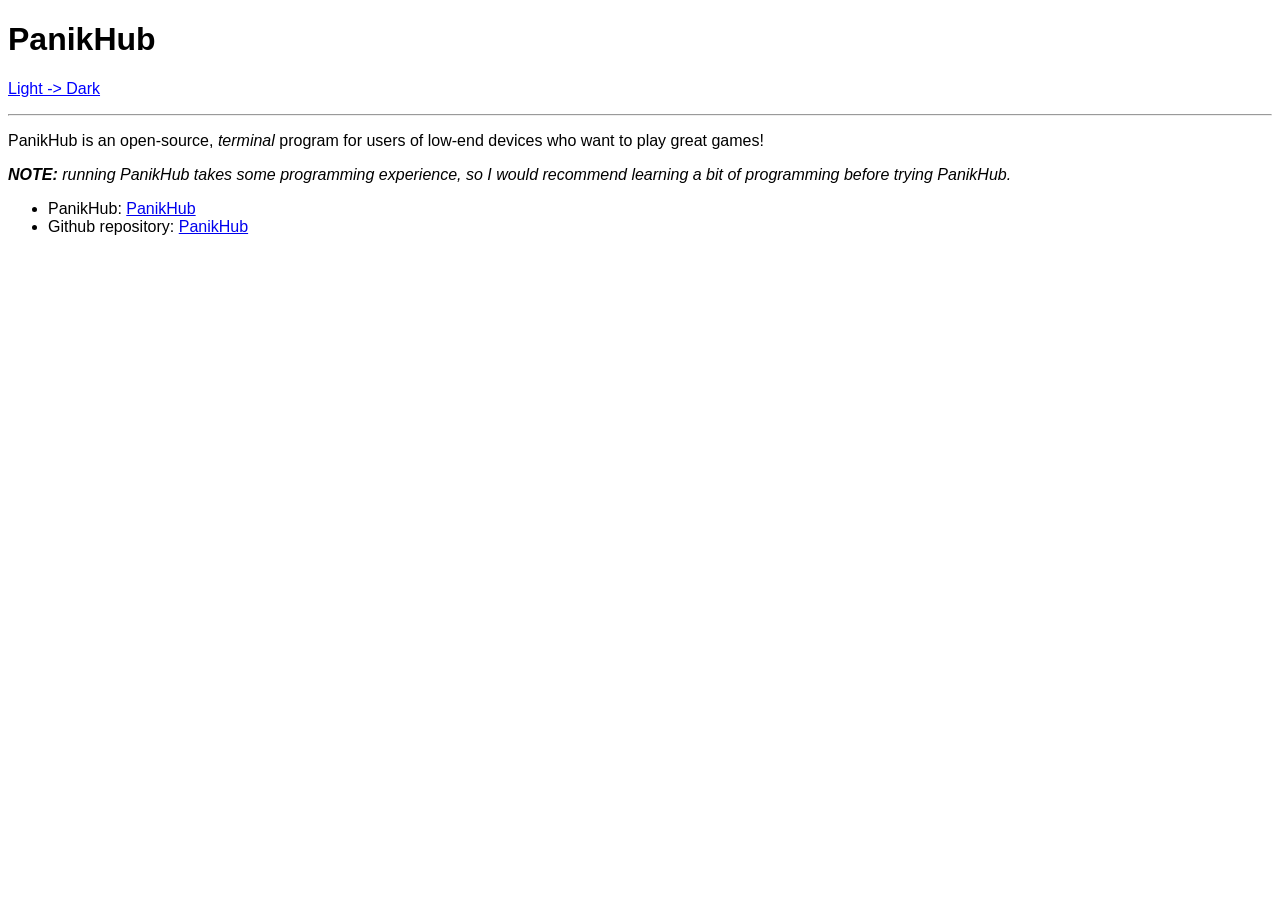
==== index.html @ 19fcd6f1 "Add files via upload" ====
<!DOCTYPE HTML>
<html lang = "en">
	<head>
		<title>PanikHub</title>

		<meta charset = "UTF-8">
		<meta name = "viewport" content = "width=device-width, initial-scale=1.0">
		<meta name = "author" content = "Alexander Nguyen">
		<meta name = "description" content = "An open-source, gaming hub for low-end device users.">
		<meta name = "keywords" content = "Open-source, platform, low-end, devices, games">
		
		<!-- CSS -->
		<style>
			.modeSwitch{
				background: rgb(25, 25, 25);
				color: white;
			}

			body{
				font-family: sans-serif, Verdana;
			}
		</style>
	</head>

	<body>
		<h1>PanikHub</h1>
		<p id = "mode" style = "cursor: pointer; color: blue;"><u>Light -> Dark</u></p>
		<hr>
		
		<p>PanikHub is an open-source, <i>terminal</i> program for users of low-end devices who want to play great games!</p>
		<p><i><b>NOTE:</b> running PanikHub takes some programming experience, so I would recommend learning a bit of programming before trying PanikHub.</i></p>

		<ul>
			<li>PanikHub: <a href = "main.lua" download="main.lua">PanikHub</a></li>
			<li>Github repository: <a href = "https://github.com/PanikNub/paniknub.github.io" target = _blank>PanikHub</a></li>
		</ul>

		<!-- Javascript -->
		<script>
			"use strict";
			
			// Mode switch //
			let mode = document.getElementById("mode");
			let light = true;

			mode.onclick = function(){
				if(light){
					mode.innerHTML = "<u>Dark -> Light</u>";
				}
				else{
					mode.innerHTML = "<u>Light -> Dark</u>";
				}
				
				light = light ? false : true;
				document.body.classList.toggle("modeSwitch");
			}
		</script>
	</body>
</html>
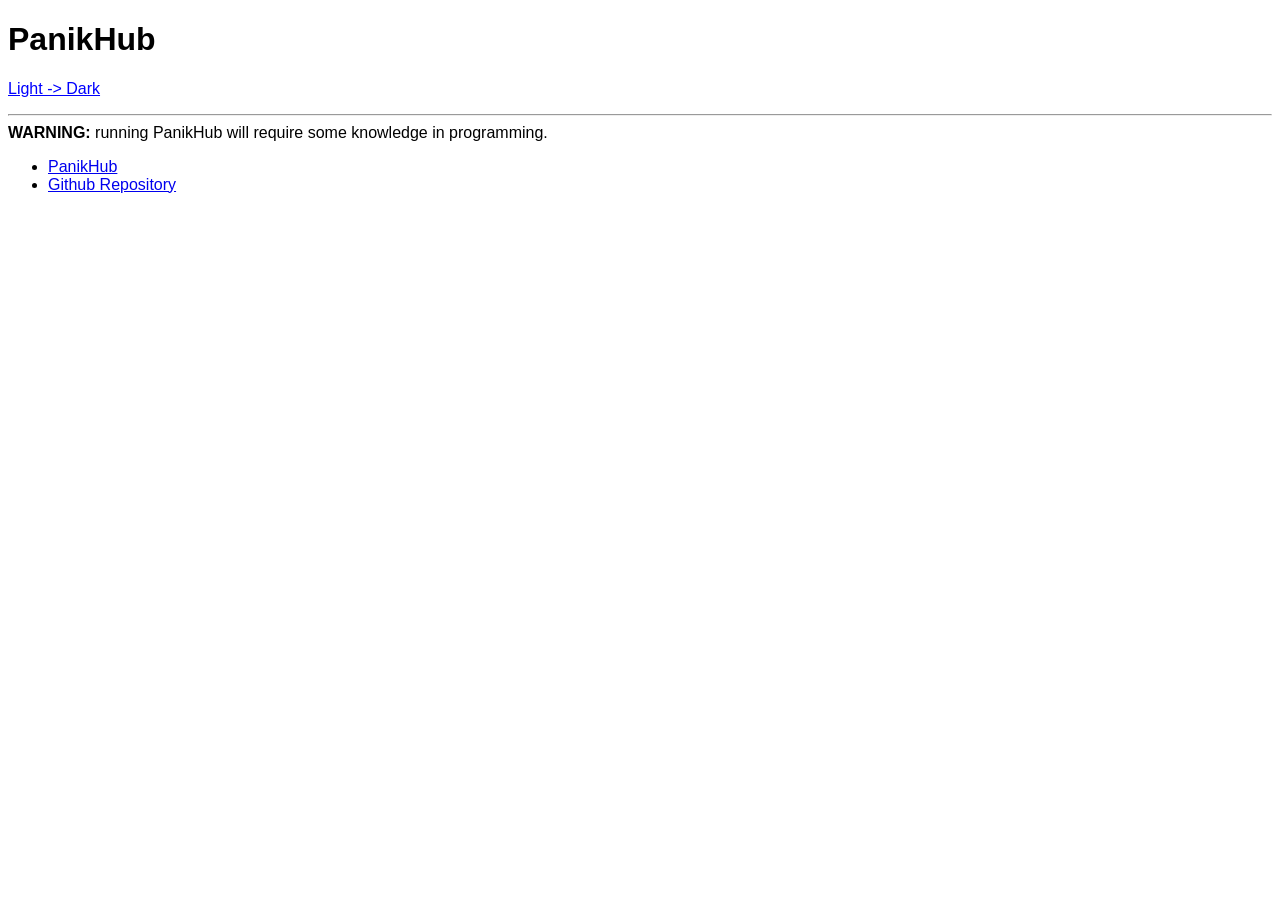
==== commit 09faa1ad: "Add files via upload" ====
--- a/index.html
+++ b/index.html
@@ -5,54 +5,48 @@
 
 		<meta charset = "UTF-8">
 		<meta name = "viewport" content = "width=device-width, initial-scale=1.0">
-		<meta name = "author" content = "Alexander Nguyen">
-		<meta name = "description" content = "An open-source, gaming hub for low-end device users.">
-		<meta name = "keywords" content = "Open-source, platform, low-end, devices, games">
 		
 		<!-- CSS -->
 		<style>
-			.modeSwitch{
-				background: rgb(25, 25, 25);
-				color: white;
+			body{
+				font-family: Sans-serif;
 			}
 
-			body{
-				font-family: sans-serif, Verdana;
+			.modeChange{
+				background: black;
+				color: white;
 			}
 		</style>
 	</head>
-
+	
 	<body>
 		<h1>PanikHub</h1>
-		<p id = "mode" style = "cursor: pointer; color: blue;"><u>Light -> Dark</u></p>
+		<p id = "mode" style = "color: blue; cursor:pointer;"><u>Light -> Dark</u></p>
 		<hr>
 		
-		<p>PanikHub is an open-source, <i>terminal</i> program for users of low-end devices who want to play great games!</p>
-		<p><i><b>NOTE:</b> running PanikHub takes some programming experience, so I would recommend learning a bit of programming before trying PanikHub.</i></p>
-
+		<b>WARNING: </b>running PanikHub will require some knowledge in programming.
 		<ul>
-			<li>PanikHub: <a href = "main.lua" download="main.lua">PanikHub</a></li>
-			<li>Github repository: <a href = "https://github.com/PanikNub/paniknub.github.io" target = _blank>PanikHub</a></li>
+			<li><a href = "panikhub.zip" download>PanikHub</a></li>
+			<li><a href = "https://github.com/PanikNub/paniknub.github.io">Github Repository</a></li>
 		</ul>
 
 		<!-- Javascript -->
 		<script>
 			"use strict";
-			
-			// Mode switch //
+
 			let mode = document.getElementById("mode");
 			let light = true;
 
 			mode.onclick = function(){
 				if(light){
 					mode.innerHTML = "<u>Dark -> Light</u>";
+					light = false;
 				}
 				else{
 					mode.innerHTML = "<u>Light -> Dark</u>";
+					light = true;
 				}
-				
-				light = light ? false : true;
-				document.body.classList.toggle("modeSwitch");
+				document.body.classList.toggle("modeChange");
 			}
 		</script>
 	</body>
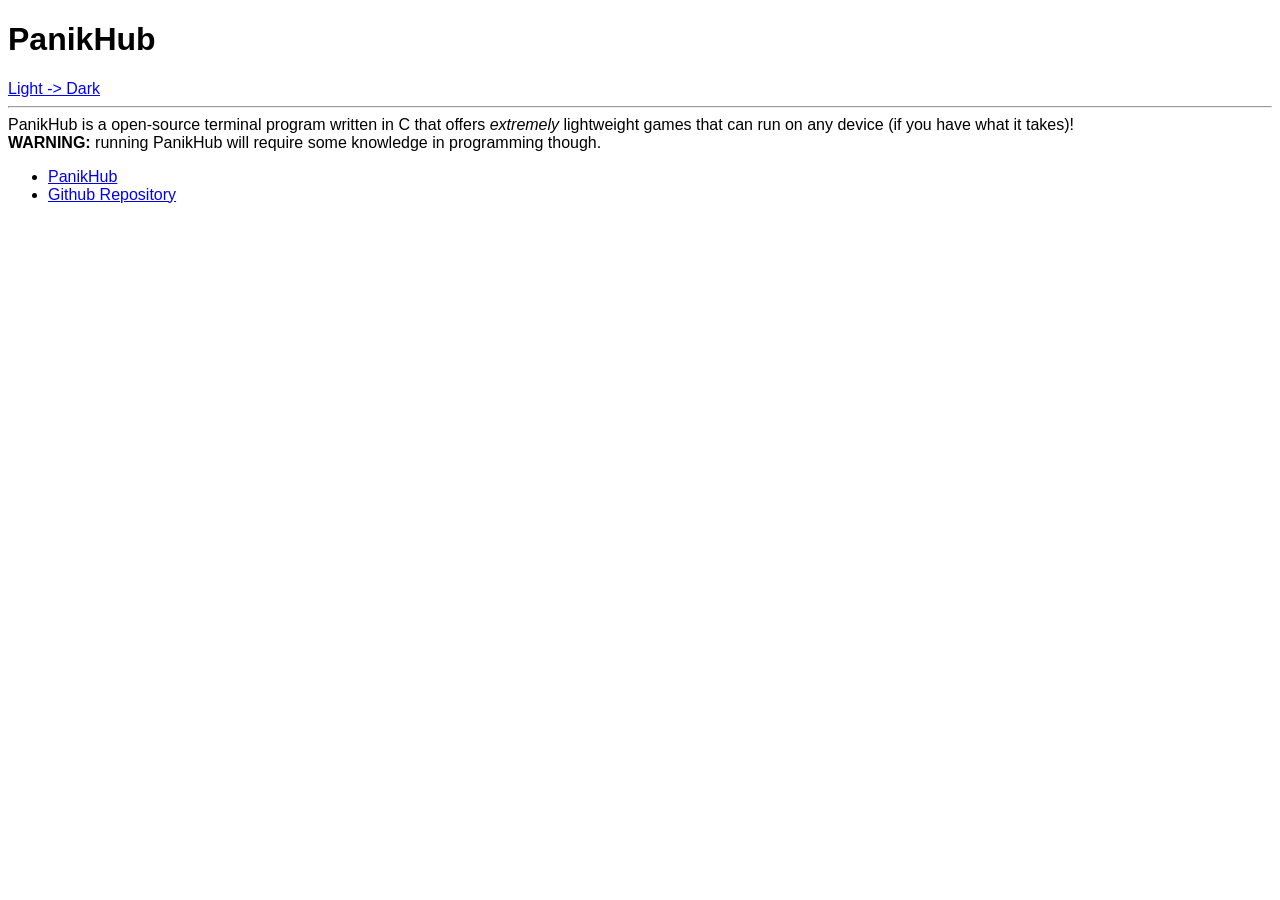
==== commit d220fa95: "Add files via upload" ====
--- a/index.html
+++ b/index.html
@@ -5,7 +5,10 @@
 
 		<meta charset = "UTF-8">
 		<meta name = "viewport" content = "width=device-width, initial-scale=1.0">
-		
+		<meta name = "author" content = "Alexander Nguyen">
+		<meta name = "description" content = "Open-source lightweight games for everyone.">
+		<meta name = "keywords" content = "Open-source, games, hub, low-end, lightweight">
+
 		<!-- CSS -->
 		<style>
 			body{
@@ -21,10 +24,11 @@
 	
 	<body>
 		<h1>PanikHub</h1>
-		<p id = "mode" style = "color: blue; cursor:pointer;"><u>Light -> Dark</u></p>
+		<div id = "mode" style = "color: blue; cursor:pointer; width:110px;"><u>Light -> Dark</u></div>
 		<hr>
 		
-		<b>WARNING: </b>running PanikHub will require some knowledge in programming.
+		<div>PanikHub is a open-source terminal program written in C that offers <i>extremely</i> lightweight games that can run on any device (if you have what it takes)!</div>
+		<b>WARNING: </b>running PanikHub will require some knowledge in programming though.
 		<ul>
 			<li><a href = "panikhub.zip" download>PanikHub</a></li>
 			<li><a href = "https://github.com/PanikNub/paniknub.github.io">Github Repository</a></li>
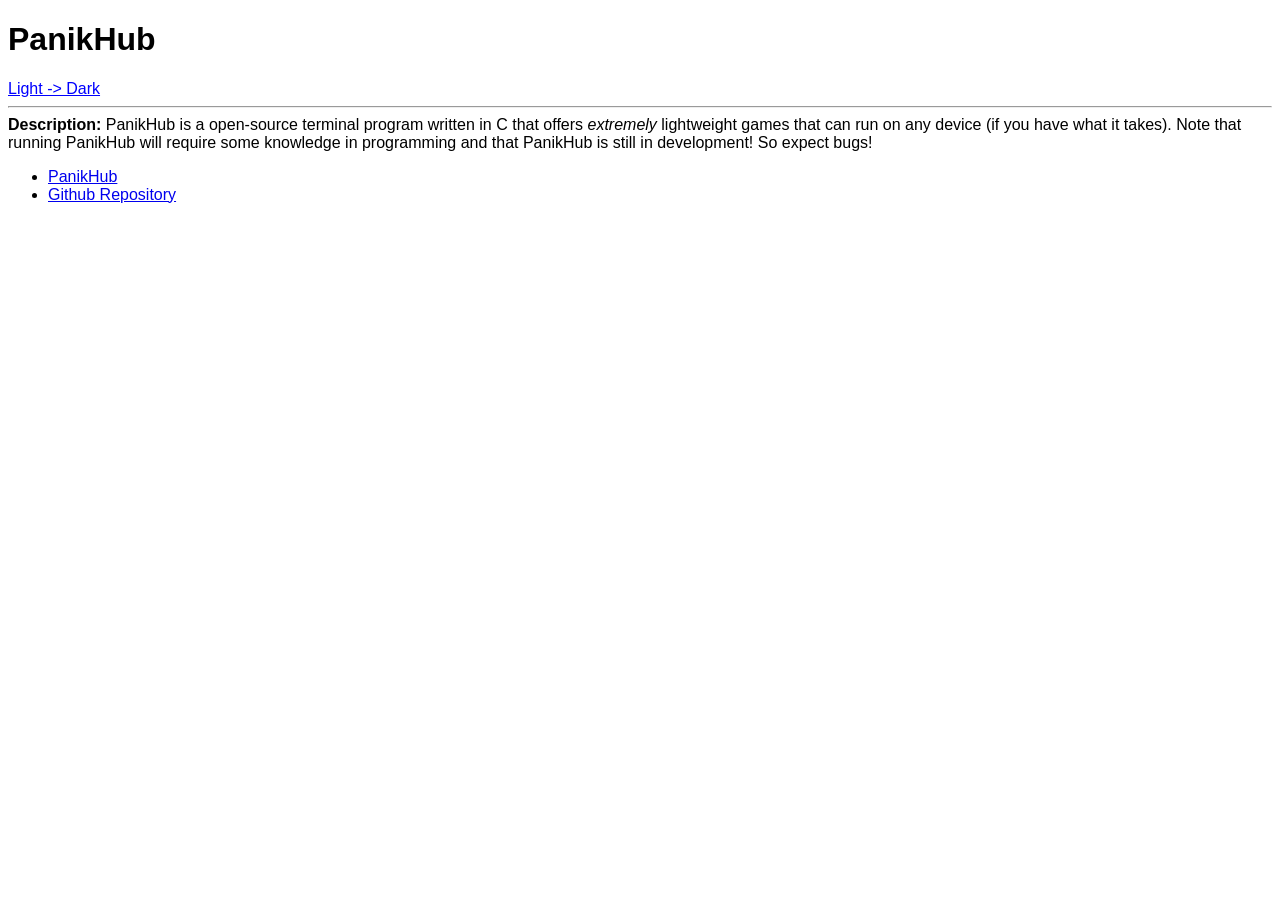
==== commit 7879fa38: "Add files via upload" ====
--- a/index.html
+++ b/index.html
@@ -27,8 +27,7 @@
 		<div id = "mode" style = "color: blue; cursor:pointer; width:110px;"><u>Light -> Dark</u></div>
 		<hr>
 		
-		<div>PanikHub is a open-source terminal program written in C that offers <i>extremely</i> lightweight games that can run on any device (if you have what it takes)!</div>
-		<b>WARNING: </b>running PanikHub will require some knowledge in programming though.
+		<div><b>Description:</b> PanikHub is a open-source terminal program written in C that offers <i>extremely</i> lightweight games that can run on any device (if you have what it takes). Note that running PanikHub will require some knowledge in programming and that PanikHub is still in development! So expect bugs!</div>
 		<ul>
 			<li><a href = "panikhub.zip" download>PanikHub</a></li>
 			<li><a href = "https://github.com/PanikNub/paniknub.github.io">Github Repository</a></li>
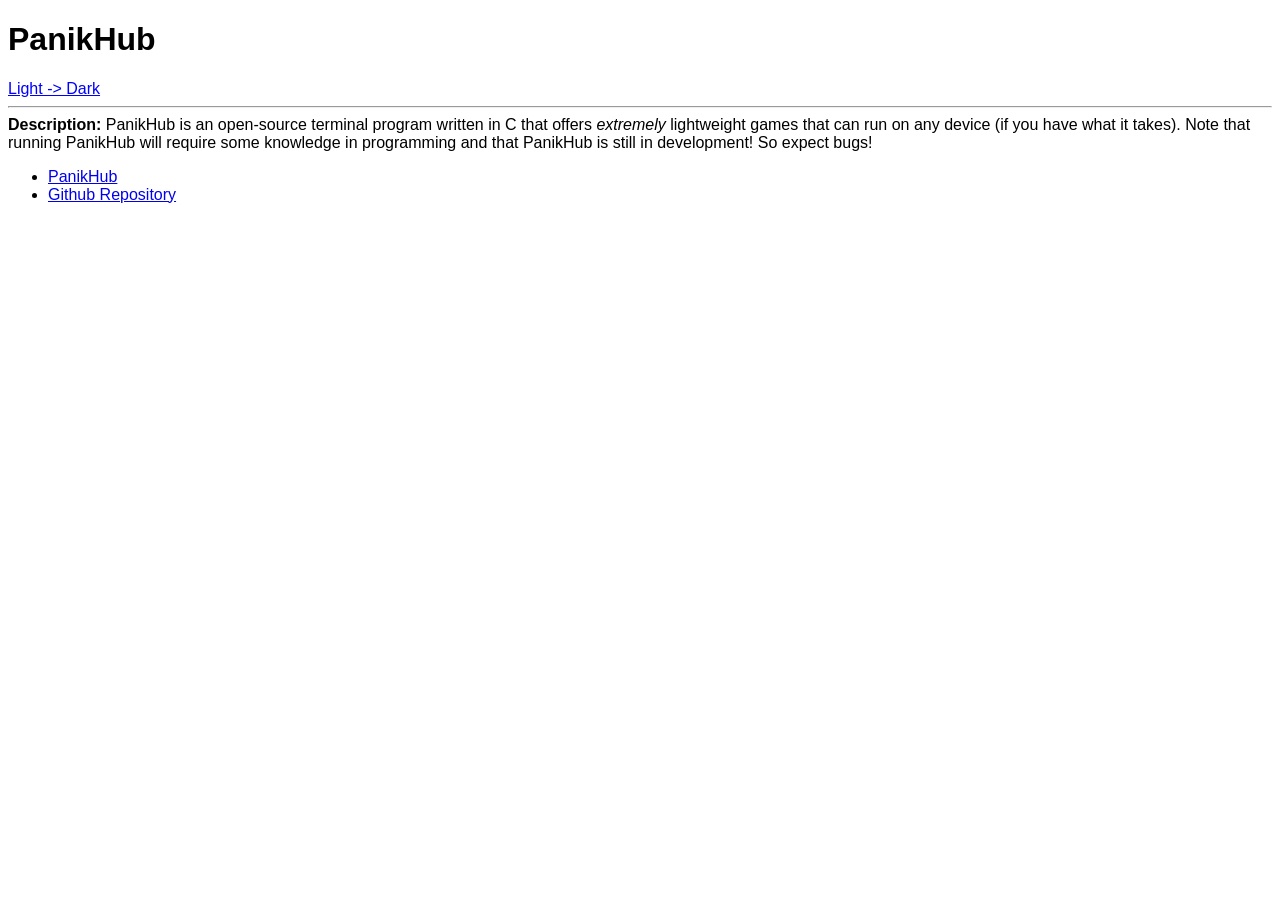
==== commit 21f32e4a: "Add files via upload" ====
--- a/index.html
+++ b/index.html
@@ -6,7 +6,7 @@
 		<meta charset = "UTF-8">
 		<meta name = "viewport" content = "width=device-width, initial-scale=1.0">
 		<meta name = "author" content = "Alexander Nguyen">
-		<meta name = "description" content = "Open-source lightweight games for everyone.">
+		<meta name = "description" content = "Open-source, lightweight games for everyone.">
 		<meta name = "keywords" content = "Open-source, games, hub, low-end, lightweight">
 
 		<!-- CSS -->
@@ -27,7 +27,7 @@
 		<div id = "mode" style = "color: blue; cursor:pointer; width:110px;"><u>Light -> Dark</u></div>
 		<hr>
 		
-		<div><b>Description:</b> PanikHub is a open-source terminal program written in C that offers <i>extremely</i> lightweight games that can run on any device (if you have what it takes). Note that running PanikHub will require some knowledge in programming and that PanikHub is still in development! So expect bugs!</div>
+		<div><b>Description:</b> PanikHub is an open-source terminal program written in C that offers <i>extremely</i> lightweight games that can run on any device (if you have what it takes). Note that running PanikHub will require some knowledge in programming and that PanikHub is still in development! So expect bugs!</div>
 		<ul>
 			<li><a href = "panikhub.zip" download>PanikHub</a></li>
 			<li><a href = "https://github.com/PanikNub/paniknub.github.io">Github Repository</a></li>
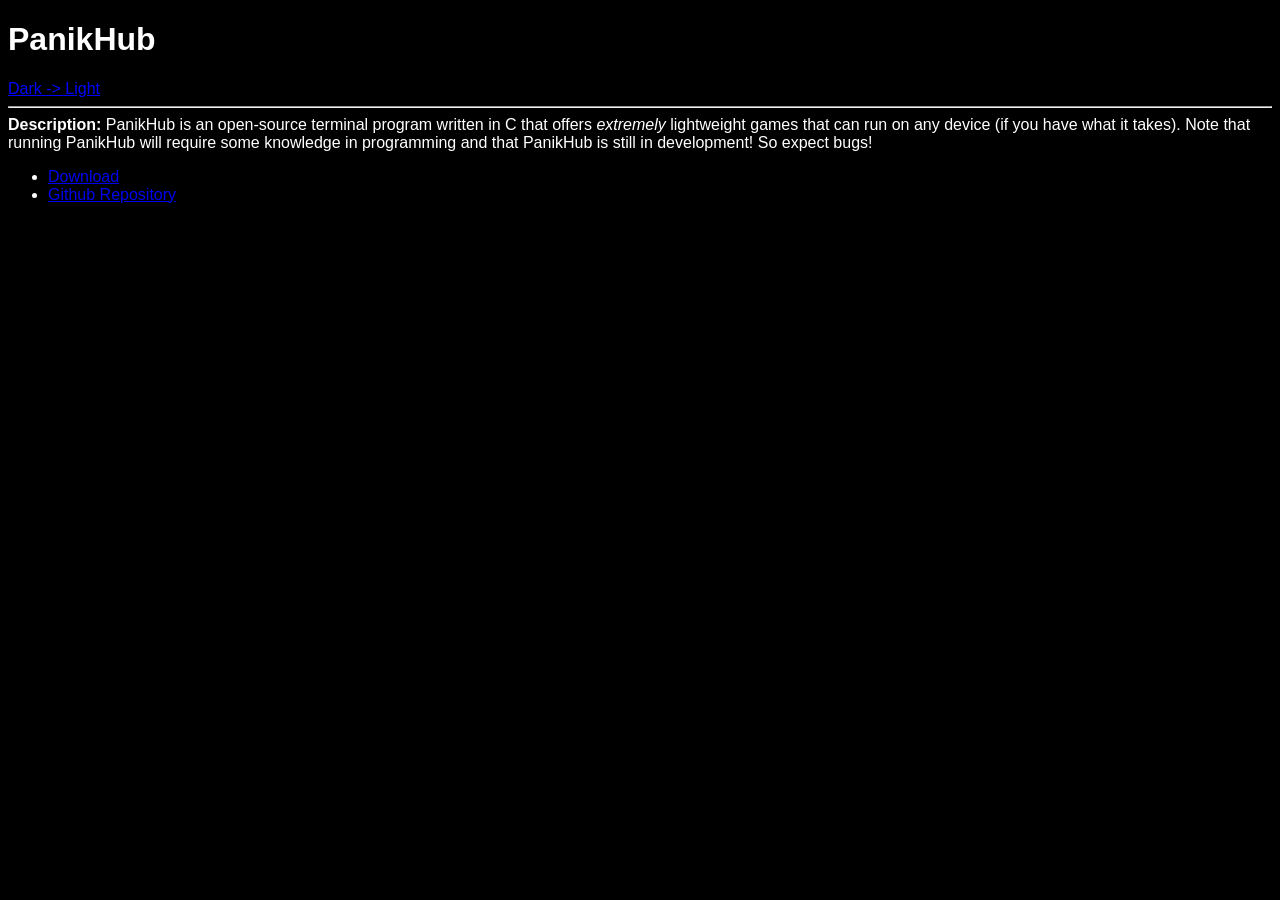
==== commit 1fe269fc: "Add files via upload" ====
--- a/index.html
+++ b/index.html
@@ -24,22 +24,31 @@
 	
 	<body>
 		<h1>PanikHub</h1>
-		<div id = "mode" style = "color: blue; cursor:pointer; width:110px;"><u>Light -> Dark</u></div>
+		<div id = "mode" style = "color: blue; cursor:pointer; width:110px;"></div>
 		<hr>
 		
 		<div><b>Description:</b> PanikHub is an open-source terminal program written in C that offers <i>extremely</i> lightweight games that can run on any device (if you have what it takes). Note that running PanikHub will require some knowledge in programming and that PanikHub is still in development! So expect bugs!</div>
 		<ul>
-			<li><a href = "panikhub.zip" download>PanikHub</a></li>
+			<li><a href = "panikhub.zip" download>Download</a></li>
 			<li><a href = "https://github.com/PanikNub/paniknub.github.io">Github Repository</a></li>
 		</ul>
 
 		<!-- Javascript -->
 		<script>
 			"use strict";
+			
+			// Light and dark mode management //
+			let mode = document.getElementById("mode");
+			let light = localStorage.getItem("light");
+			alert(light);
 
-			let mode = document.getElementById("mode");
-			let light = true;
-
+			if(light){
+				mode.innerHTML = "<u>Light -> Dark</u>";
+			}
+			else{
+				mode.innerHTML = "<u>Dark -> Light</u>";
+				document.body.classList.toggle("modeChange");
+			}
 			mode.onclick = function(){
 				if(light){
 					mode.innerHTML = "<u>Dark -> Light</u>";
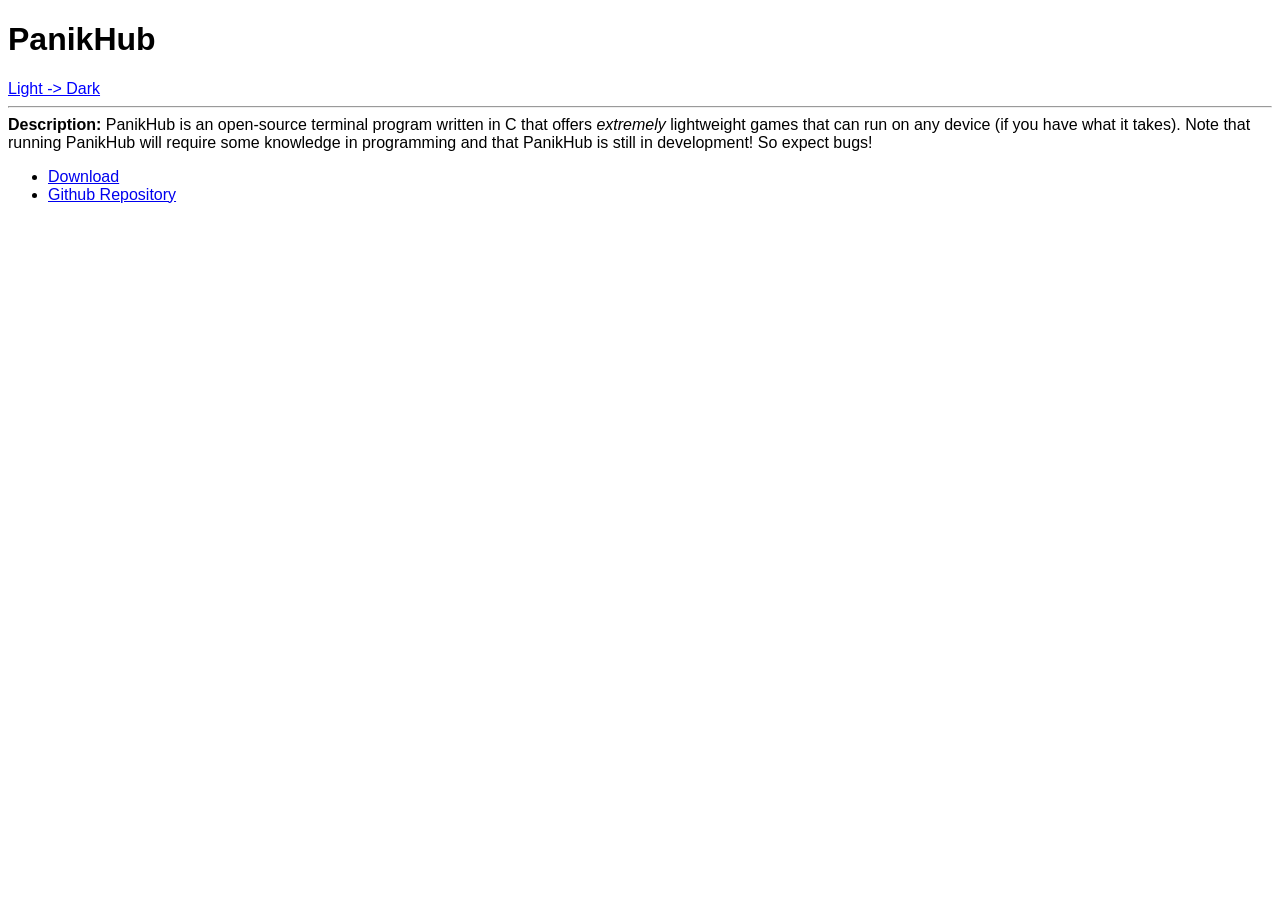
==== commit 96b2df03: "Add files via upload" ====
--- a/index.html
+++ b/index.html
@@ -39,8 +39,7 @@
 			
 			// Light and dark mode management //
 			let mode = document.getElementById("mode");
-			let light = localStorage.getItem("light");
-			alert(light);
+			let light = true;
 
 			if(light){
 				mode.innerHTML = "<u>Light -> Dark</u>";
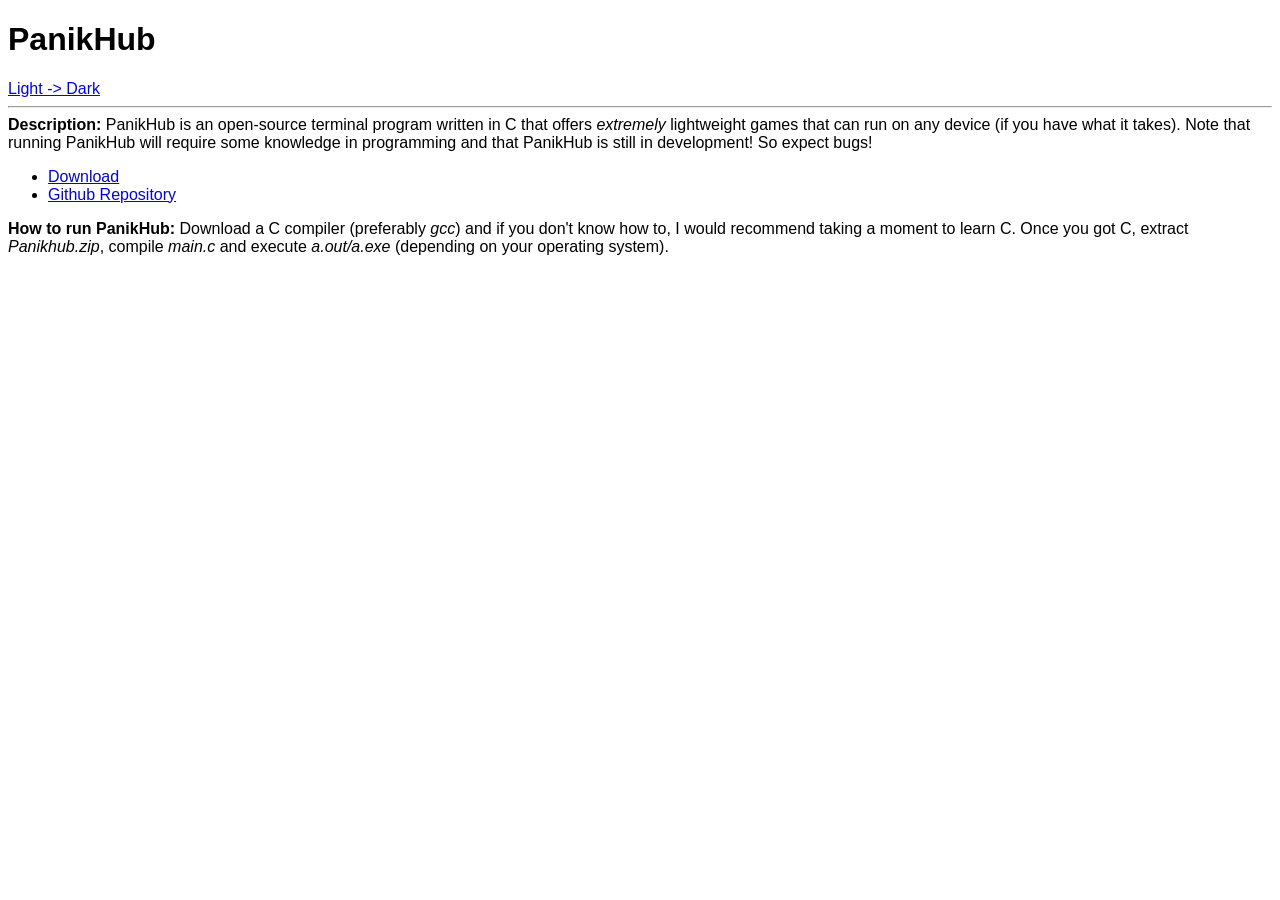
==== commit 8a5c22f4: "Add files via upload" ====
--- a/index.html
+++ b/index.html
@@ -33,6 +33,8 @@
 			<li><a href = "https://github.com/PanikNub/paniknub.github.io">Github Repository</a></li>
 		</ul>
 
+		<div><b>How to run PanikHub: </b>Download a C compiler (preferably <i>gcc</i>) and if you don't know how to, I would recommend taking a moment to learn C. Once you got C, extract <i>Panikhub.zip</i>, compile <i>main.c</i> and execute <i>a.out/a.exe</i> (depending on your operating system).</div>
+
 		<!-- Javascript -->
 		<script>
 			"use strict";
